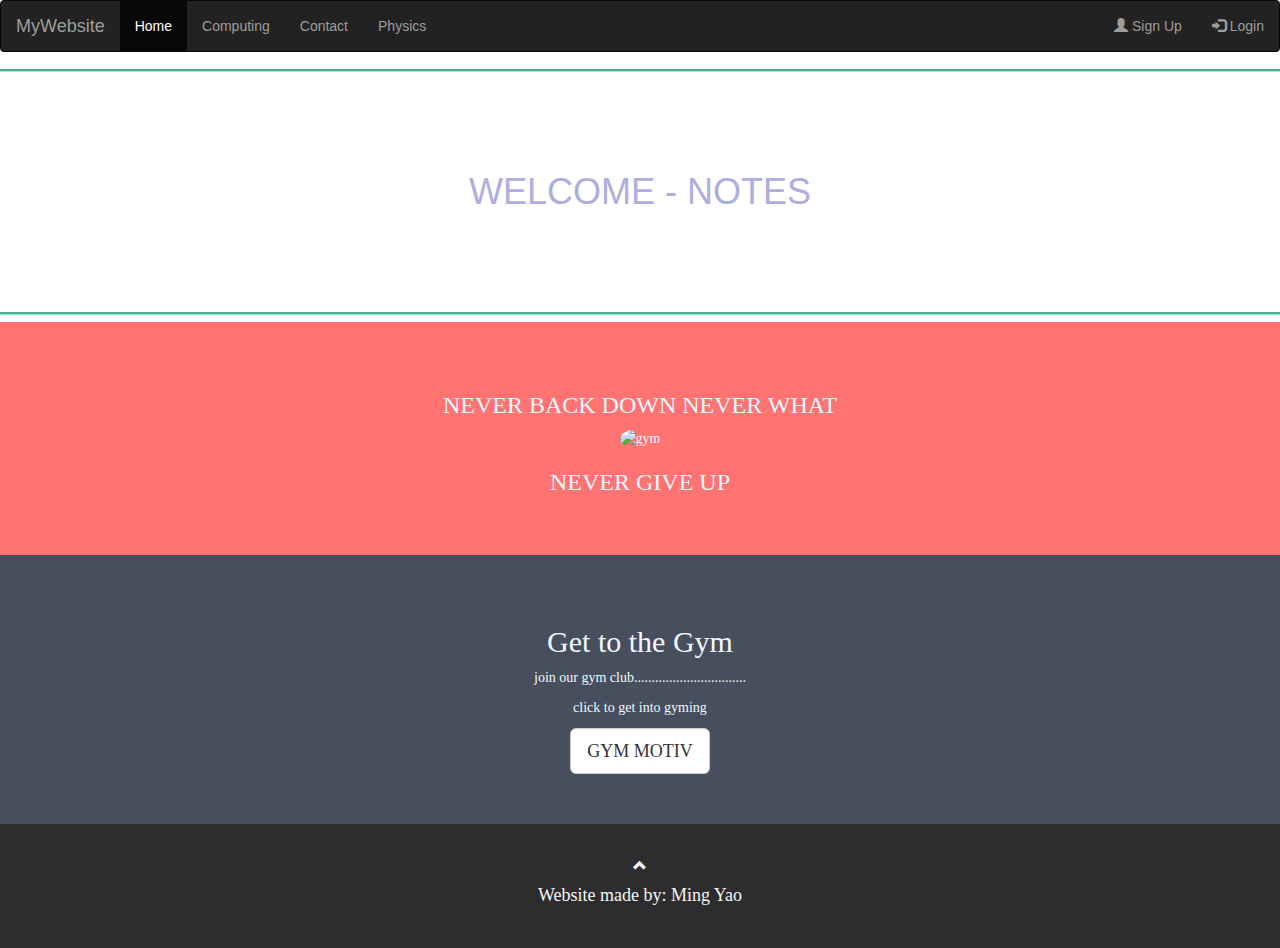
==== content notes.html @ a7a9c85f "website buploa" ====
<!DOCTYPE html>
<html>
    
    <head>
        <style>
          body{
            background-color: rgb(255, 225, 141);
          }
          .bg-1 {
            background-color: #ff7373; /* Green */
            color: #ffffff;
          }
          .bg-2 {
              background-color: #474e5d; /* Dark Blue */
              color: #ffffff;
            }
          .whitewords {
            color:aliceblue;
            font-family:Georgia, 'Times New Roman', Times, serif;
          }
          .padding {
              padding-top: 50px;
              padding-bottom: 50px;
            }
          .title{
            background-image:url(OIP.jpg);
            background-repeat: no-repeat;
            background-size: cover;
            background-position: bottom;
            color:rgb(174, 174, 223);
            text-align:center;
            outline-style:groove;
            padding-top: 100px;
            padding-left: 50px;
            padding-right: 50px;
            padding-bottom: 100px;
            outline-color:aquamarine;
            font-family: Impact, Haettenschweiler, 'Arial Narrow Bold', sans-serif;
          }
          footer {
            background-color: #2d2d30;
            color: #f5f5f5;
            padding: 32px;
          }

          footer a {
            color: #f5f5f5;
          }

          footer a:hover {
            color: #777;
            text-decoration: none;
          } 
        </style>
        <title>content notes on computer science</title>
        <link rel="stylesheet" href="https://maxcdn.bootstrapcdn.com/bootstrap/3.4.1/css/bootstrap.min.css">
    </head>
    <body>
      <nav class="navbar navbar-inverse">
        <div class="container-fluid">
          <div class="navbar-header">
            <a class="navbar-brand" href="https://www.liverpoolfc.com/">MyWebsite</a>
          </div>
          <ul class="nav navbar-nav">
            <li class="active"><a href="content notes.html">Home</a></li>
            <li><a href="page2.html">Computing</a></li>
            <li><a href="forms.html">Contact</a></li>
            <li><a href="#">Physics</a></li>
          </ul>
          <ul class="nav navbar-nav navbar-right">
            <li><a href="#"><span class="glyphicon glyphicon-user"></span> Sign Up</a></li>
            <li><a href="#"><span class="glyphicon glyphicon-log-in"></span> Login</a></li>
          </ul>
        </div>
      </nav>    

      <h1 class="title">WELCOME - NOTES</h1>
      <div class="container-fluid bg-1 text-center whitewords padding">
          <h3>NEVER BACK DOWN NEVER WHAT</h3>
          <img src="R.jpg" class="img-circle" alt="gym" height="250px" width="200px">
          <h3>NEVER GIVE UP</h3>
      </div>
      <div class="container-fluid bg-2 text-center whitewords padding">
          <h2>Get to the Gym</h2>
          <p>join our gym club................................</p>
          <p>click to get into gyming</p>
          <a href="https://www.bing.com/images/search?view=detailV2&ccid=HkCfQ9ch&id=D8188DD02496A9FE7A09C775659072C7B31E88CA&thid=OIP.HkCfQ9chlPMMgK7JzgrbfAAAAA&mediaurl=https%3a%2f%2fi2.wp.com%2fmusculardevelopment.co%2fwp-content%2fuploads%2f2019%2f10%2fKevin.jpeg%3fssl%3d1&cdnurl=https%3a%2f%2fth.bing.com%2fth%2fid%2fR.1e409f43d72194f30c80aec9ce0adb7c%3frik%3dyoges8dykGV1xw%26pid%3dImgRaw%26r%3d0&exph=592&expw=474&q=kevin+levrone&simid=608002511655801073&FORM=IRPRST&ck=02F1E0624E6E2C1535E4BC6B8255AFFB&selectedIndex=0&idpp=overlayview&ajaxhist=0&ajaxserp=0" class="btn btn-default btn-lg">GYM MOTIV</a>
      </div>


      <footer class="container-fluid text-center">
        <a href="content notes.html" title="To Top">
          <span class="glyphicon glyphicon-chevron-up"></span>
        </a>
        <h4 style="font-family: 'Times New Roman', Times, serif;">Website made by: Ming Yao</h4>
      </footer>

        
    </body>


    

</html>
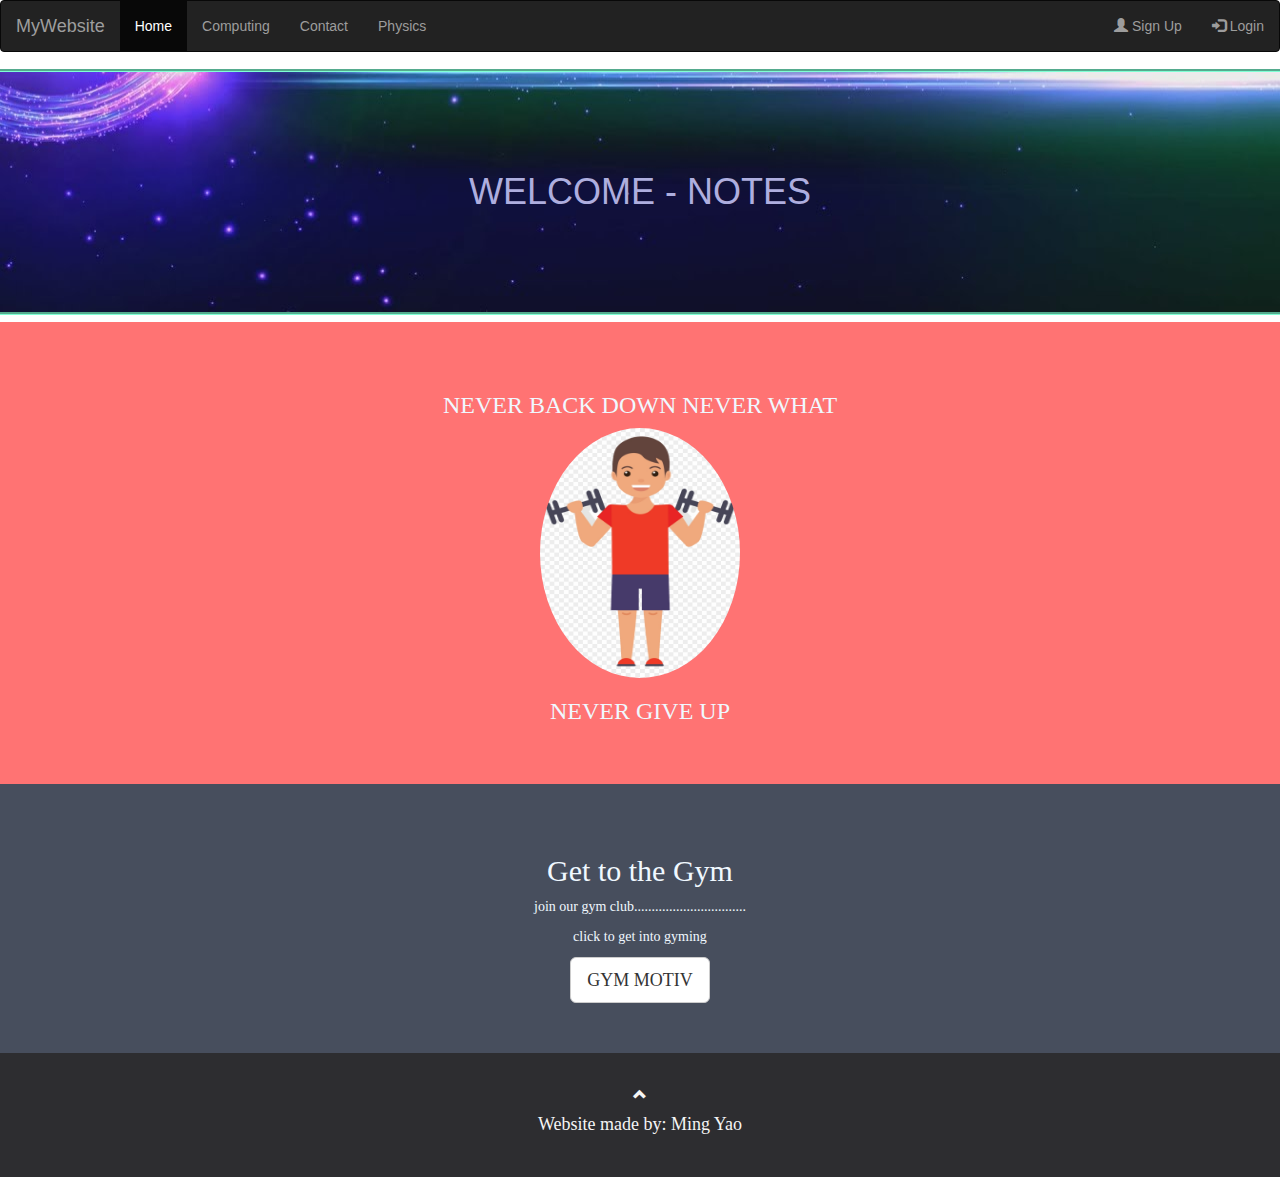
==== commit 39eb20f9: "website" ====
--- a/content notes.html
+++ b/content notes.html
@@ -62,7 +62,7 @@
             <a class="navbar-brand" href="https://www.liverpoolfc.com/">MyWebsite</a>
           </div>
           <ul class="nav navbar-nav">
-            <li class="active"><a href="content notes.html">Home</a></li>
+            <li class="active"><a href="index.html">Home</a></li>
             <li><a href="page2.html">Computing</a></li>
             <li><a href="forms.html">Contact</a></li>
             <li><a href="#">Physics</a></li>
@@ -89,7 +89,7 @@
 
 
       <footer class="container-fluid text-center">
-        <a href="content notes.html" title="To Top">
+        <a href="index.html" title="To Top">
           <span class="glyphicon glyphicon-chevron-up"></span>
         </a>
         <h4 style="font-family: 'Times New Roman', Times, serif;">Website made by: Ming Yao</h4>
